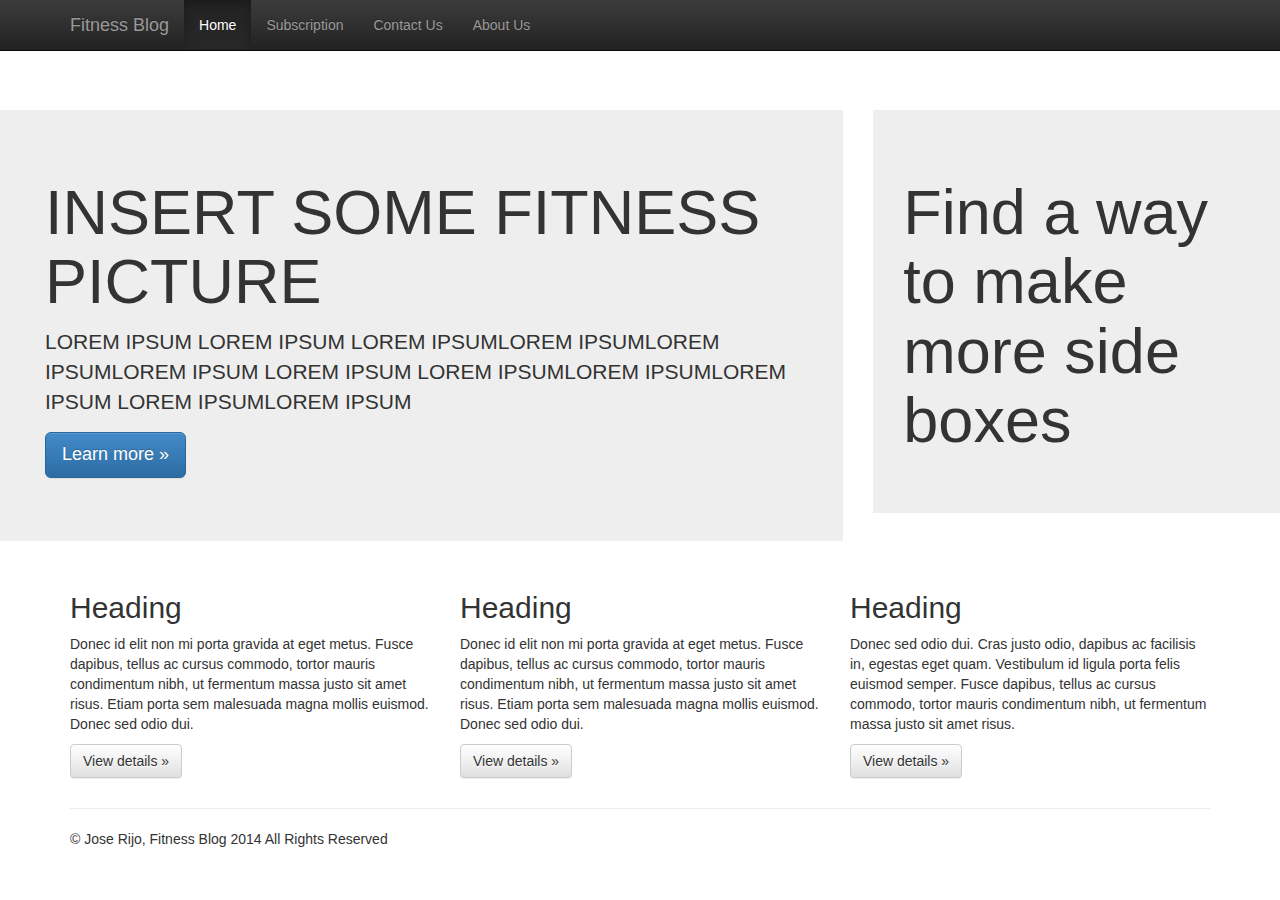
==== index.html @ adf9d0c1 "FIXED BOOTSTRAP BUTTONgit status. Added upperleft header hyperlink" ====
<!DOCTTYPE html>
<html class="no-js" lang="">
    <head>
        <meta charset="utf-8">
        <meta http-equiv="X-UA-Compatible" content="IE=edge,chrome=1">
        <title>Home Page</title>
        <meta name="description" content="">
        <meta name="viewport" content="width=device-width, initial-scale=1">
		
        <link rel="stylesheet" href="css/bootstrap.min.css">
        <style>
            body {
                padding-top: 50px;
                padding-bottom: 20px;
            }
        </style>
        <link rel="stylesheet" href="css/bootstrap-theme.min.css">
        <link rel="stylesheet" href="css/main.css">
		<script src="js/vendor.bootstrap.js" > </script>
        <script src="js/vendor/modernizr-2.6.2-respond-1.1.0.min.js"></script>
    </head>
    <body>
        <!--[if lt IE 8]>
            <p class="browsehappy">You are using an <strong>outdated</strong> browser. Please <a href="http://browsehappy.com/">upgrade your browser</a> to improve your experience.</p>
        <![endif]-->

        <!-- Add your site or application content here -->
  <div class = "navbar-wrapper">
	<div class="container">        
	<div class="navbar navbar-inverse navbar-fixed-top" role="navigation">
      <div class="container">
        <div class="navbar-header">
          <button type="button" class="navbar-toggle" data-toggle="collapse" data-target=".navbar-collapse">
            <span class="sr-only"></span>
            <span class="icon-bar"></span>
            <span class="icon-bar"></span>
            <span class="icon-bar"></span>
          </button>
          <a class="navbar-brand" href="D:\Users\Jose\Desktop\IS117\Final\index.html">Fitness Blog</a>
        </div>
		<div class="collapse navbar-collapse">
            <ul class="nav navbar-nav">
				<li class="active"><a href="D:\Users\Jose\Desktop\IS117\Final\index.html">Home</a></li>
				<li><a href="D:\Users\Jose\Desktop\IS117\Final\subscription.html">Subscription</a></li>
				<li><a href="D:\Users\Jose\Desktop\IS117\Final\contact.html">Contact Us</a></li>
				<li><a href="D:\Users\Jose\Desktop\IS117\Final\about.html">About Us</a></li>
          </ul>
        </div><!--/.navbar-collapse -->
      </div>
    </div>
		</div>
	</div>
	
	</br></br></br>
	
	<!--main content -->
    <div class="row">
	<div class = "col-md-8">
	<div class="jumbotron">
      <div class="container">
        <h1>INSERT SOME FITNESS PICTURE</h1>
        <p>LOREM IPSUM LOREM IPSUM LOREM IPSUMLOREM IPSUMLOREM IPSUMLOREM IPSUM 
		LOREM IPSUM LOREM IPSUMLOREM IPSUMLOREM IPSUM LOREM IPSUMLOREM IPSUM</p>
        <p><a class="btn btn-primary btn-lg" role="button">Learn more &raquo;</a></p>
      </div>
    </div>
	</div>
	<div class = "col-md-4">
	    <div class="jumbotron">
        <h1>Find a way to make more side boxes</h1>
		</div>
	</div>
	</div>
		
	<div class="container">
      <!-- Example row of columns -->
      <div class="row">
        <div class="col-md-4">
          <h2>Heading</h2>
          <p>Donec id elit non mi porta gravida at eget metus. Fusce dapibus, tellus ac cursus commodo, tortor mauris condimentum nibh, ut fermentum massa justo sit amet risus. Etiam porta sem malesuada magna mollis euismod. Donec sed odio dui. </p>
          <p><a class="btn btn-default" href="#" role="button">View details &raquo;</a></p>
        </div>
        <div class="col-md-4">
          <h2>Heading</h2>
          <p>Donec id elit non mi porta gravida at eget metus. Fusce dapibus, tellus ac cursus commodo, tortor mauris condimentum nibh, ut fermentum massa justo sit amet risus. Etiam porta sem malesuada magna mollis euismod. Donec sed odio dui. </p>
          <p><a class="btn btn-default" href="#" role="button">View details &raquo;</a></p>
       </div>
        <div class="col-md-4">
          <h2>Heading</h2>
          <p>Donec sed odio dui. Cras justo odio, dapibus ac facilisis in, egestas eget quam. Vestibulum id ligula porta felis euismod semper. Fusce dapibus, tellus ac cursus commodo, tortor mauris condimentum nibh, ut fermentum massa justo sit amet risus.</p>
          <p><a class="btn btn-default" href="#" role="button">View details &raquo;</a></p>
        </div>
      </div>

      <hr>

      <footer>
        <p>&copy; Jose Rijo, Fitness Blog 2014 All Rights Reserved</p>
      </footer>
    </div> <!-- /container -->
	
	    <!-- Bootstrap core JavaScript
    ================================================== -->
    <!-- Placed at the end of the document so the pages load faster -->
    <script src="https://ajax.googleapis.com/ajax/libs/jquery/1.11.0/jquery.min.js"></script>
        <script src="js/vendor/bootstrap.min.js"></script>
        <script src="js/main.js"></script>
    </body>
</html>
---- css/main.css ----
/* ==========================================================================
   Author's custom styles
   ========================================================================== */
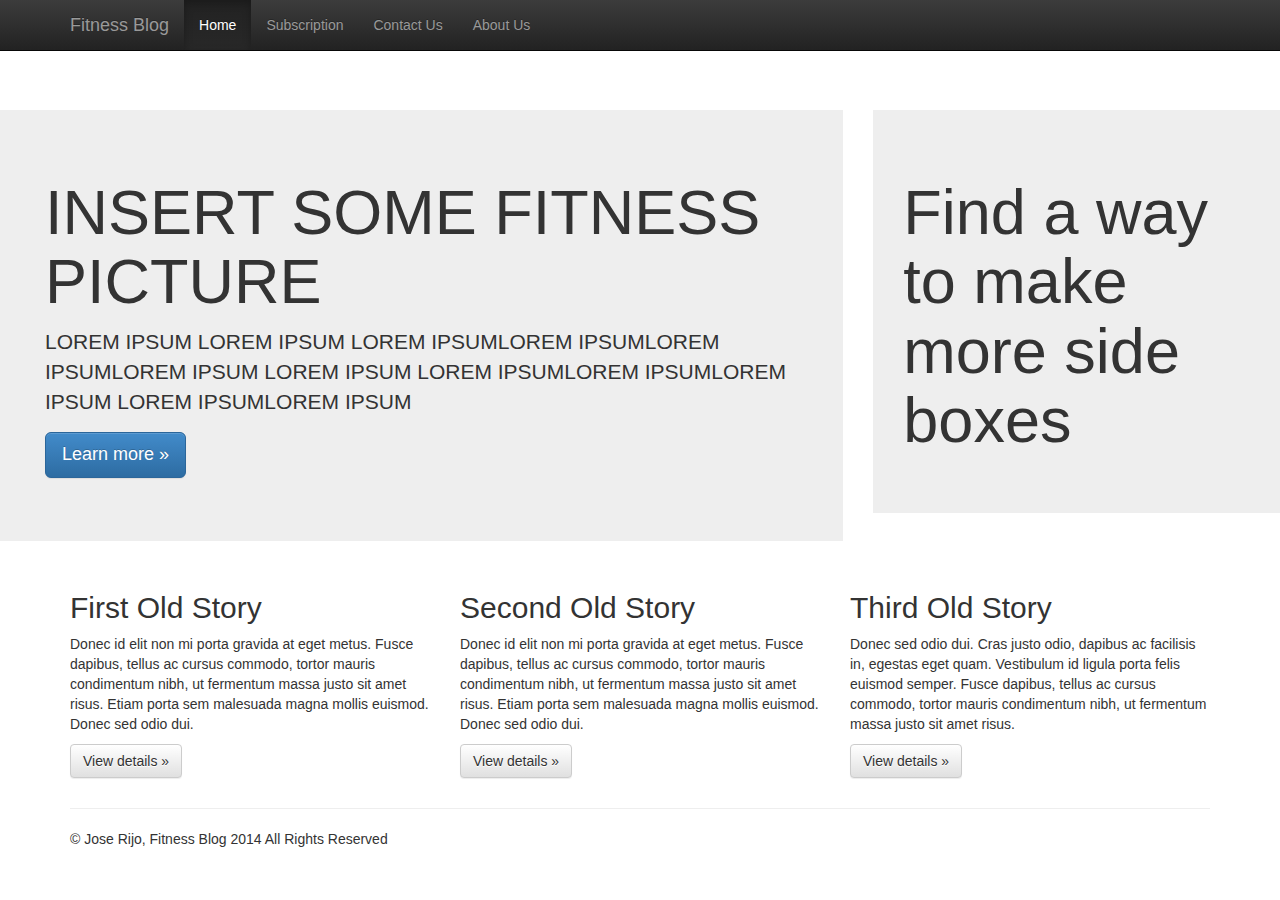
==== commit cf0f1602: "update text in home articles." ====
--- a/index.html
+++ b/index.html
@@ -36,14 +36,14 @@
             <span class="icon-bar"></span>
             <span class="icon-bar"></span>
           </button>
-          <a class="navbar-brand" href="D:\Users\Jose\Desktop\IS117\Final\index.html">Fitness Blog</a>
+          <a class="navbar-brand" href="http://web.njit.edu/~jar39/IS117/Final/index.html">Fitness Blog</a>
         </div>
 		<div class="collapse navbar-collapse">
             <ul class="nav navbar-nav">
-				<li class="active"><a href="D:\Users\Jose\Desktop\IS117\Final\index.html">Home</a></li>
-				<li><a href="D:\Users\Jose\Desktop\IS117\Final\subscription.html">Subscription</a></li>
-				<li><a href="D:\Users\Jose\Desktop\IS117\Final\contact.html">Contact Us</a></li>
-				<li><a href="D:\Users\Jose\Desktop\IS117\Final\about.html">About Us</a></li>
+				<li class="active"><a href="http://web.njit.edu/~jar39/IS117/Final/index.html">Home</a></li>
+				<li><a href="http://web.njit.edu/~jar39/IS117/Final/subscription.html">Subscription</a></li>
+				<li><a href="http://web.njit.edu/~jar39/IS117/Final/contact.html">Contact Us</a></li>
+				<li><a href="http://web.njit.edu/~jar39/IS117/Final/about.html">About Us</a></li>
           </ul>
         </div><!--/.navbar-collapse -->
       </div>
@@ -76,17 +76,17 @@
       <!-- Example row of columns -->
       <div class="row">
         <div class="col-md-4">
-          <h2>Heading</h2>
+          <h2>First Old Story</h2>
           <p>Donec id elit non mi porta gravida at eget metus. Fusce dapibus, tellus ac cursus commodo, tortor mauris condimentum nibh, ut fermentum massa justo sit amet risus. Etiam porta sem malesuada magna mollis euismod. Donec sed odio dui. </p>
           <p><a class="btn btn-default" href="#" role="button">View details &raquo;</a></p>
         </div>
         <div class="col-md-4">
-          <h2>Heading</h2>
+          <h2>Second Old Story</h2>
           <p>Donec id elit non mi porta gravida at eget metus. Fusce dapibus, tellus ac cursus commodo, tortor mauris condimentum nibh, ut fermentum massa justo sit amet risus. Etiam porta sem malesuada magna mollis euismod. Donec sed odio dui. </p>
           <p><a class="btn btn-default" href="#" role="button">View details &raquo;</a></p>
        </div>
         <div class="col-md-4">
-          <h2>Heading</h2>
+          <h2>Third Old Story</h2>
           <p>Donec sed odio dui. Cras justo odio, dapibus ac facilisis in, egestas eget quam. Vestibulum id ligula porta felis euismod semper. Fusce dapibus, tellus ac cursus commodo, tortor mauris condimentum nibh, ut fermentum massa justo sit amet risus.</p>
           <p><a class="btn btn-default" href="#" role="button">View details &raquo;</a></p>
         </div>
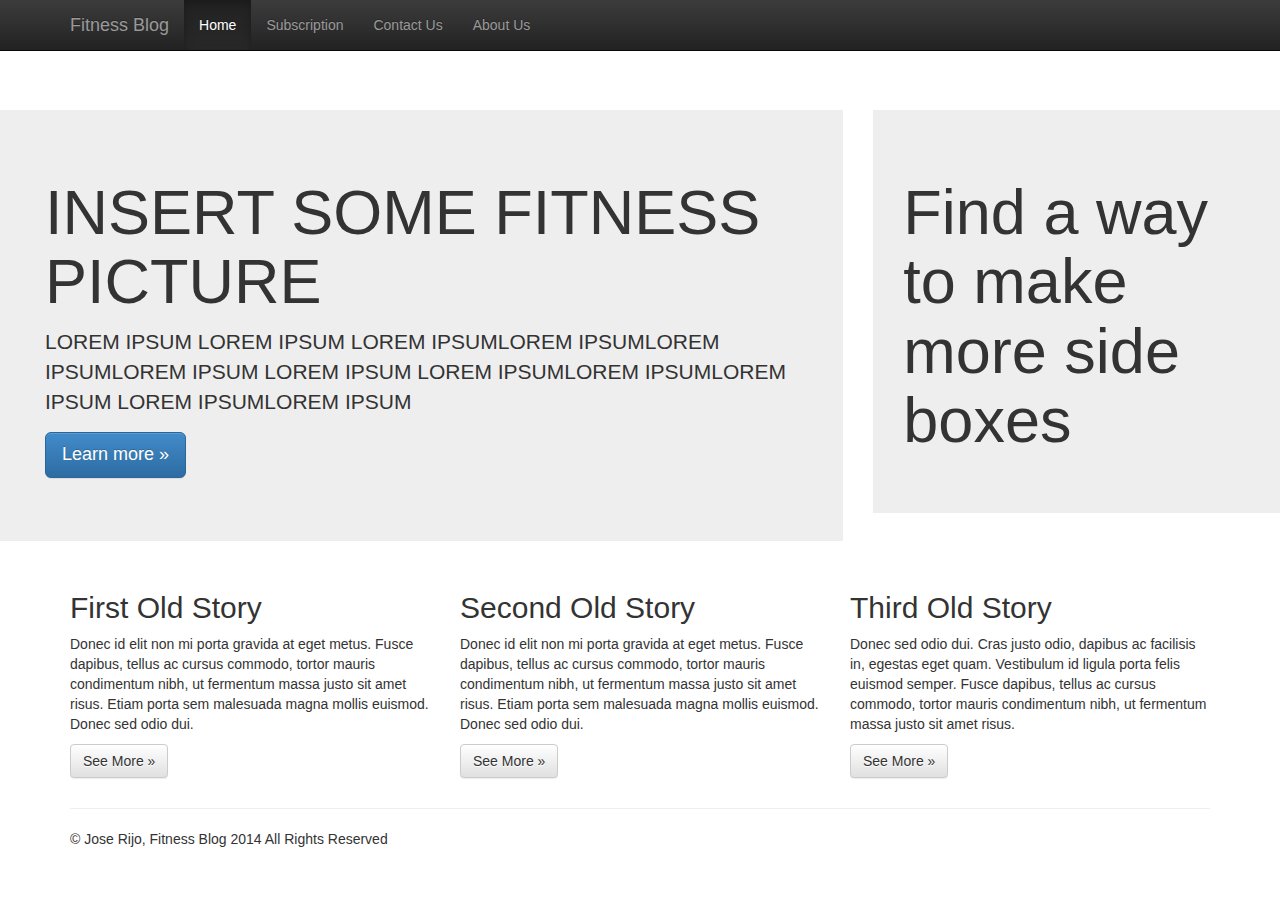
==== commit a609a030: "test commit" ====
--- a/index.html
+++ b/index.html
@@ -78,17 +78,17 @@
         <div class="col-md-4">
           <h2>First Old Story</h2>
           <p>Donec id elit non mi porta gravida at eget metus. Fusce dapibus, tellus ac cursus commodo, tortor mauris condimentum nibh, ut fermentum massa justo sit amet risus. Etiam porta sem malesuada magna mollis euismod. Donec sed odio dui. </p>
-          <p><a class="btn btn-default" href="#" role="button">View details &raquo;</a></p>
+          <p><a class="btn btn-default" href="#" role="button">See More &raquo;</a></p>
         </div>
         <div class="col-md-4">
           <h2>Second Old Story</h2>
           <p>Donec id elit non mi porta gravida at eget metus. Fusce dapibus, tellus ac cursus commodo, tortor mauris condimentum nibh, ut fermentum massa justo sit amet risus. Etiam porta sem malesuada magna mollis euismod. Donec sed odio dui. </p>
-          <p><a class="btn btn-default" href="#" role="button">View details &raquo;</a></p>
+          <p><a class="btn btn-default" href="#" role="button">See More &raquo;</a></p>
        </div>
         <div class="col-md-4">
           <h2>Third Old Story</h2>
           <p>Donec sed odio dui. Cras justo odio, dapibus ac facilisis in, egestas eget quam. Vestibulum id ligula porta felis euismod semper. Fusce dapibus, tellus ac cursus commodo, tortor mauris condimentum nibh, ut fermentum massa justo sit amet risus.</p>
-          <p><a class="btn btn-default" href="#" role="button">View details &raquo;</a></p>
+          <p><a class="btn btn-default" href="#" role="button">See More &raquo;</a></p>
         </div>
       </div>
 
@@ -99,6 +99,7 @@
       </footer>
     </div> <!-- /container -->
 	
+	
 	    <!-- Bootstrap core JavaScript
     ================================================== -->
     <!-- Placed at the end of the document so the pages load faster -->
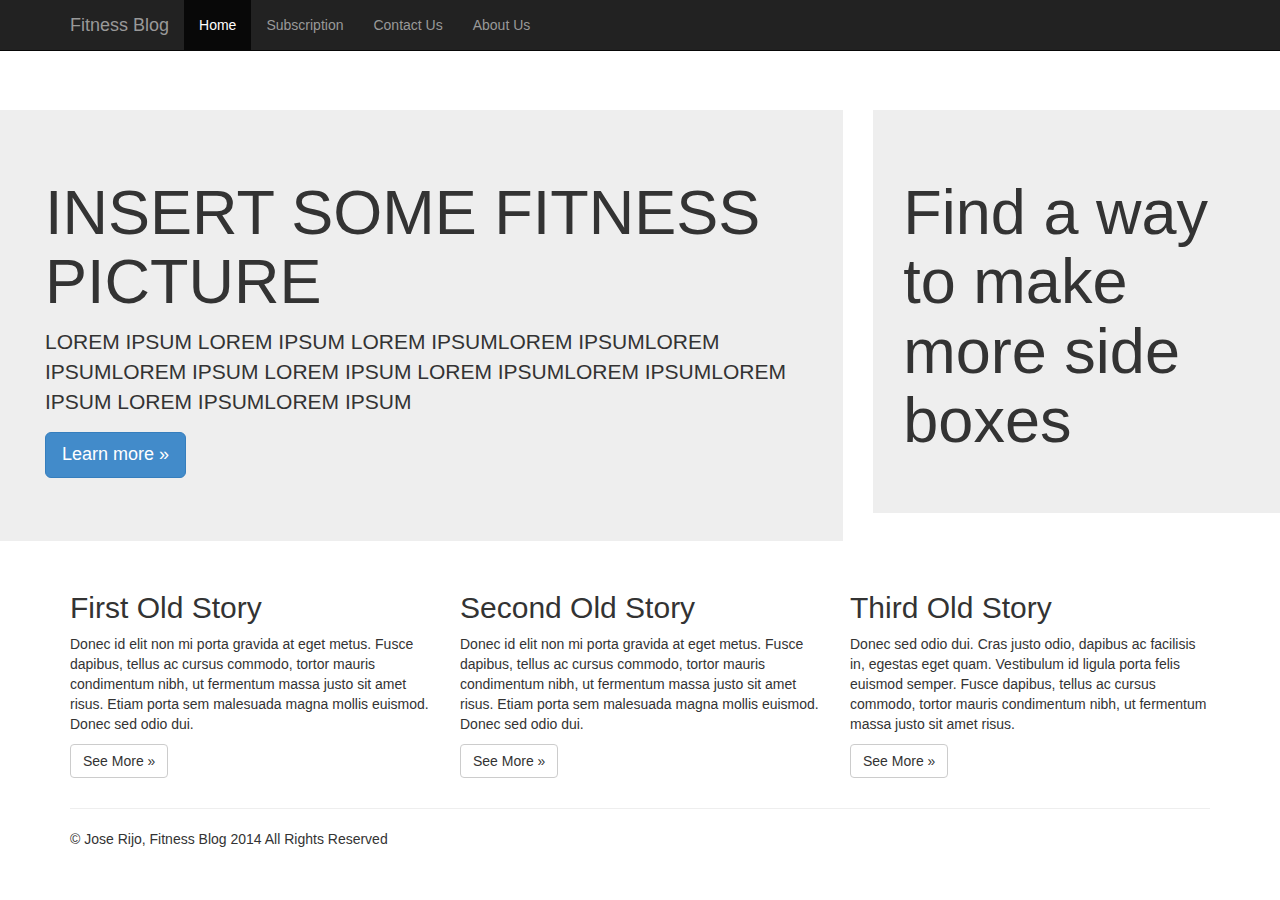
==== commit b30efe1c: "testing" ====
--- a/index.html
+++ b/index.html
@@ -14,8 +14,6 @@
                 padding-bottom: 20px;
             }
         </style>
-        <link rel="stylesheet" href="css/bootstrap-theme.min.css">
-        <link rel="stylesheet" href="css/main.css">
 		<script src="js/vendor.bootstrap.js" > </script>
         <script src="js/vendor/modernizr-2.6.2-respond-1.1.0.min.js"></script>
     </head>
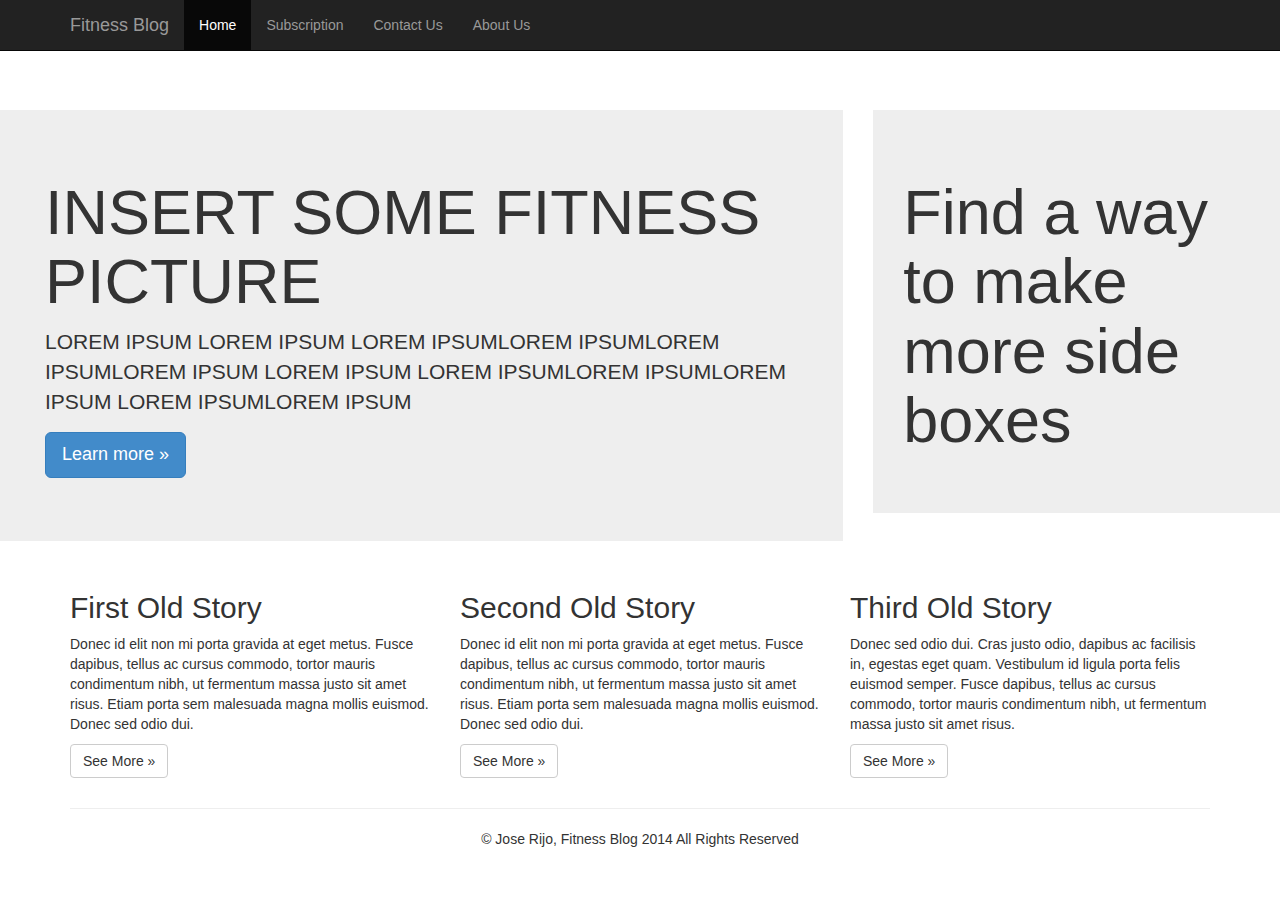
==== commit f5e1fc3b: "Update about me section. centered copyright footer" ====
--- a/index.html
+++ b/index.html
@@ -93,7 +93,7 @@
       <hr>
 
       <footer>
-        <p>&copy; Jose Rijo, Fitness Blog 2014 All Rights Reserved</p>
+        <p align="center">&copy; Jose Rijo, Fitness Blog 2014 All Rights Reserved</p>
       </footer>
     </div> <!-- /container -->
 	
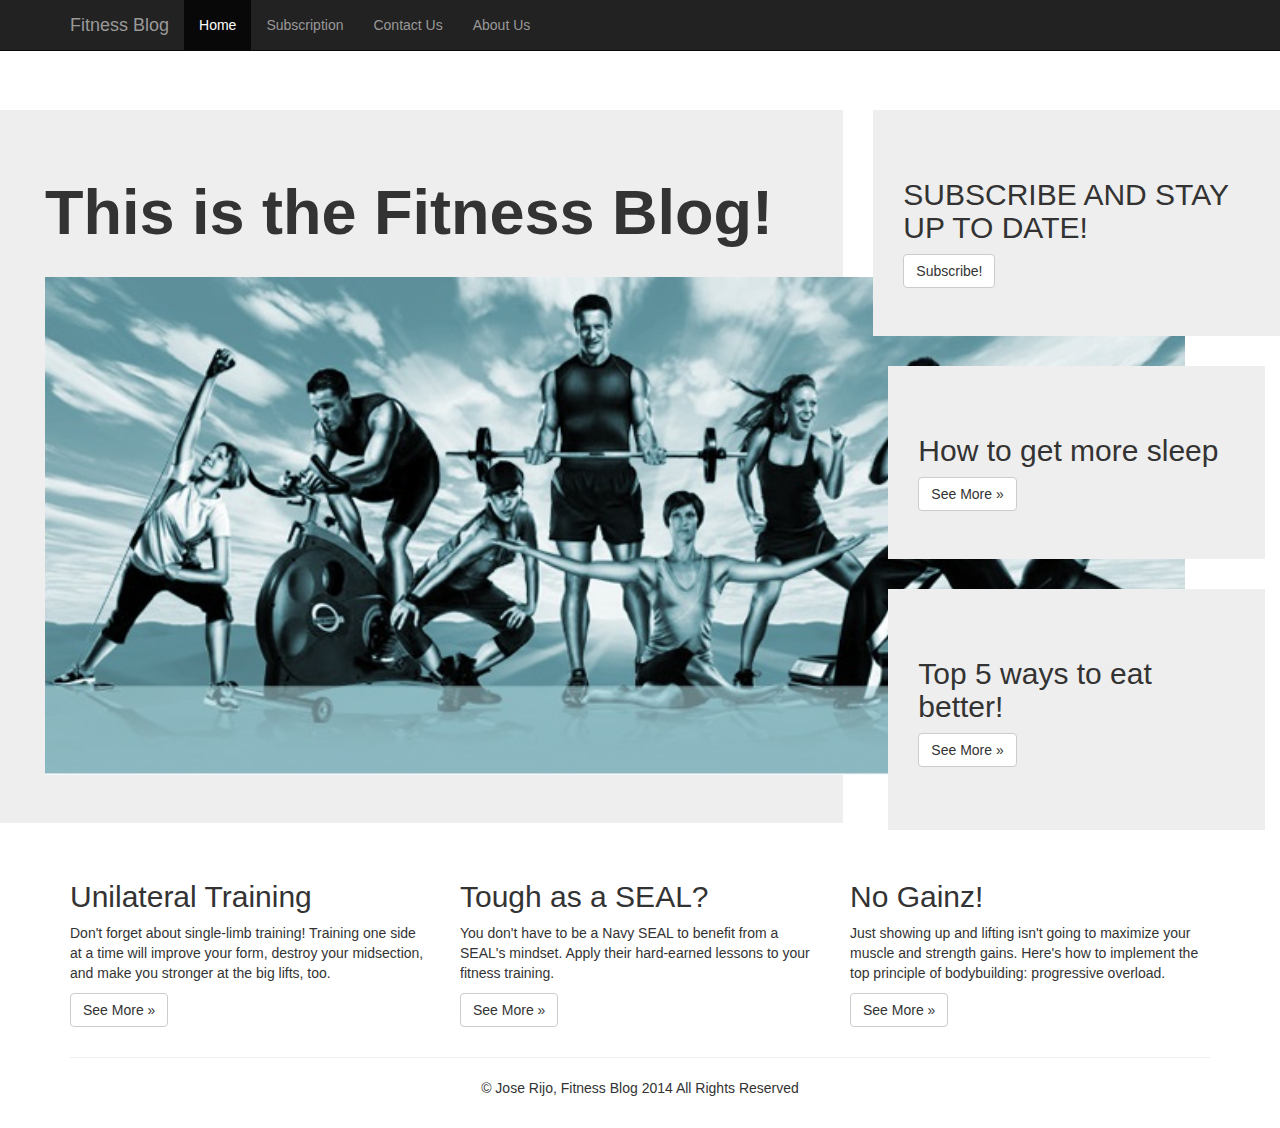
==== commit c1857d85: "completed home page. optimized hyperlinks for subscription call to action" ====
--- a/index.html
+++ b/index.html
@@ -56,16 +56,32 @@
 	<div class = "col-md-8">
 	<div class="jumbotron">
       <div class="container">
-        <h1>INSERT SOME FITNESS PICTURE</h1>
-        <p>LOREM IPSUM LOREM IPSUM LOREM IPSUMLOREM IPSUMLOREM IPSUMLOREM IPSUM 
-		LOREM IPSUM LOREM IPSUMLOREM IPSUMLOREM IPSUM LOREM IPSUMLOREM IPSUM</p>
-        <p><a class="btn btn-primary btn-lg" role="button">Learn more &raquo;</a></p>
+        <h1><strong>This is the Fitness Blog!</strong></h1></br>
+        <img src="img/fitbanner.jpg" alt="WELCOME" height = 60% align="middle" >
       </div>
     </div>
 	</div>
 	<div class = "col-md-4">
 	    <div class="jumbotron">
-        <h1>Find a way to make more side boxes</h1>
+        <h2>SUBSCRIBE AND STAY UP TO DATE!</h2>
+		<a class="btn btn-default" href="http://web.njit.edu/~jar39/IS117/Final/subscription.html" role="button">Subscribe!</a>
+
+		</div>
+		
+		<div class = "col-md-12">
+		<div class="jumbotron">
+        <h2>How to get more sleep</h2>
+		<a class="btn btn-default" href="http://web.njit.edu/~jar39/IS117/Final/subscription.html" role="button">See More &raquo;</a>
+		</div>
+		</div>
+		
+		<div class = "col-md-12">
+		<div class="jumbotron">
+        <h2>Top 5 ways to eat better!</h2>
+		    <p><a class="btn btn-default" href="http://web.njit.edu/~jar39/IS117/Final/subscription.html" role="button">See More &raquo;</a></p>
+		</div>
+		</div>
+		
 		</div>
 	</div>
 	</div>
@@ -74,19 +90,19 @@
       <!-- Example row of columns -->
       <div class="row">
         <div class="col-md-4">
-          <h2>First Old Story</h2>
-          <p>Donec id elit non mi porta gravida at eget metus. Fusce dapibus, tellus ac cursus commodo, tortor mauris condimentum nibh, ut fermentum massa justo sit amet risus. Etiam porta sem malesuada magna mollis euismod. Donec sed odio dui. </p>
-          <p><a class="btn btn-default" href="#" role="button">See More &raquo;</a></p>
+          <h2>Unilateral Training</h2>
+          <p>Don't forget about single-limb training! Training one side at a time will improve your form, destroy your midsection, and make you stronger at the big lifts, too.</p>
+          <p><a class="btn btn-default" href="http://web.njit.edu/~jar39/IS117/Final/subscription.html" role="button">See More &raquo;</a></p>
         </div>
         <div class="col-md-4">
-          <h2>Second Old Story</h2>
-          <p>Donec id elit non mi porta gravida at eget metus. Fusce dapibus, tellus ac cursus commodo, tortor mauris condimentum nibh, ut fermentum massa justo sit amet risus. Etiam porta sem malesuada magna mollis euismod. Donec sed odio dui. </p>
-          <p><a class="btn btn-default" href="#" role="button">See More &raquo;</a></p>
+          <h2>Tough as a SEAL?</h2>
+          <p>You don't have to be a Navy SEAL to benefit from a SEAL's mindset. Apply their hard-earned lessons to your fitness training.</p>
+          <p><a class="btn btn-default" href="http://web.njit.edu/~jar39/IS117/Final/subscription.html" role="button">See More &raquo;</a></p>
        </div>
         <div class="col-md-4">
-          <h2>Third Old Story</h2>
-          <p>Donec sed odio dui. Cras justo odio, dapibus ac facilisis in, egestas eget quam. Vestibulum id ligula porta felis euismod semper. Fusce dapibus, tellus ac cursus commodo, tortor mauris condimentum nibh, ut fermentum massa justo sit amet risus.</p>
-          <p><a class="btn btn-default" href="#" role="button">See More &raquo;</a></p>
+          <h2>No Gainz!</h2>
+          <p>Just showing up and lifting isn't going to maximize your muscle and strength gains. Here's how to implement the top principle of bodybuilding: progressive overload.</p>
+          <p><a class="btn btn-default" href="http://web.njit.edu/~jar39/IS117/Final/subscription.html" role="button">See More &raquo;</a></p>
         </div>
       </div>
 
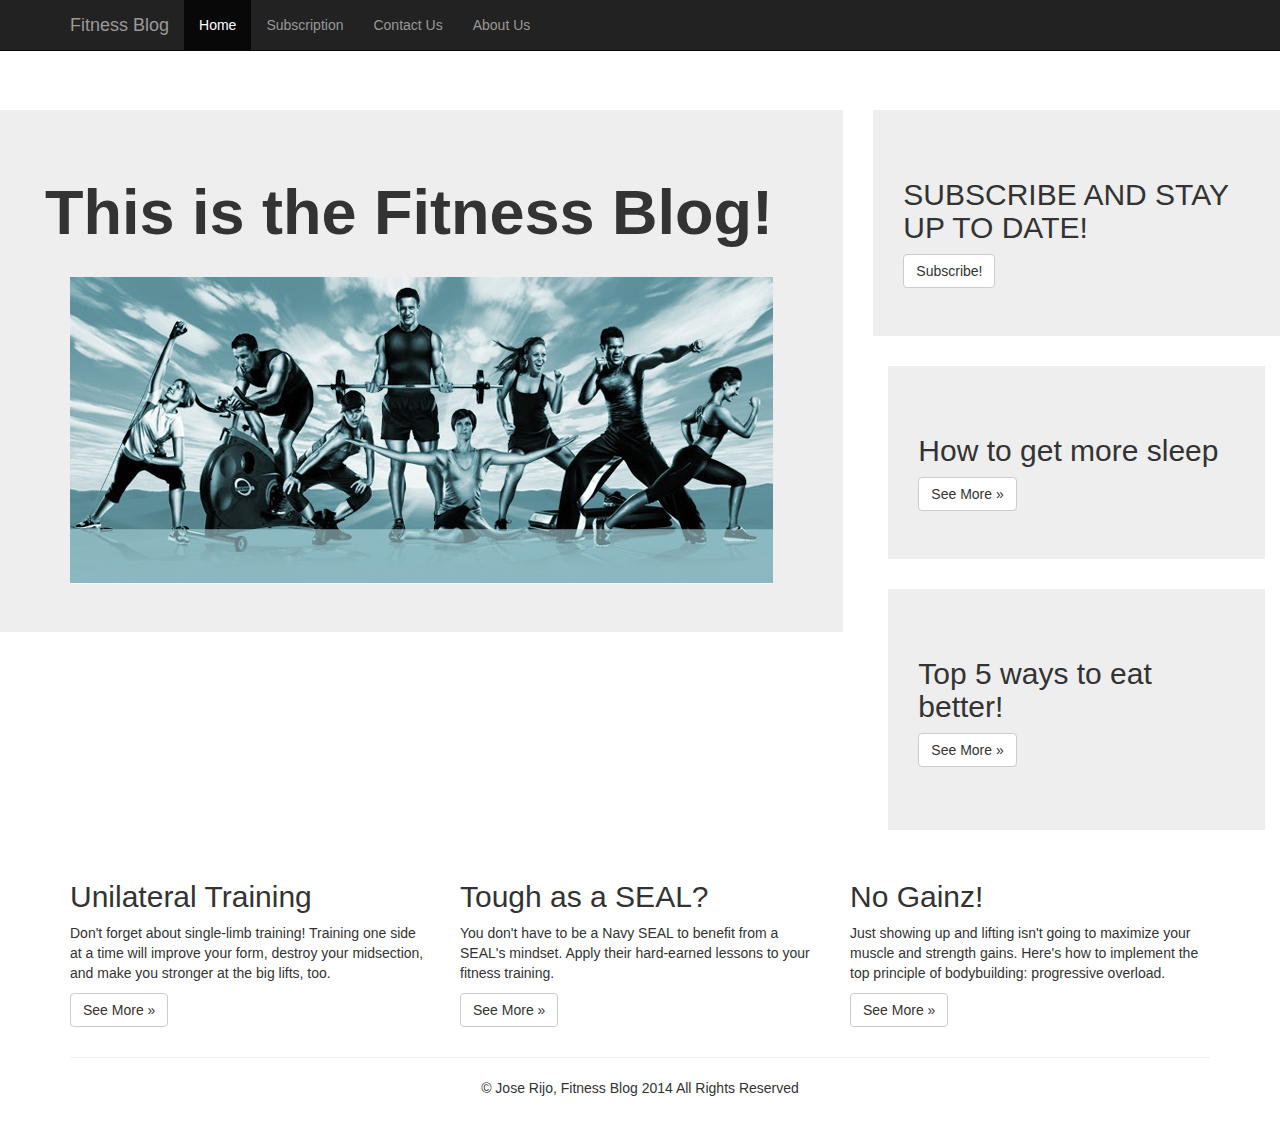
==== commit bf9f6cba: "Web Page Complete" ====
--- a/index.html
+++ b/index.html
@@ -57,7 +57,7 @@
 	<div class="jumbotron">
       <div class="container">
         <h1><strong>This is the Fitness Blog!</strong></h1></br>
-        <img src="img/fitbanner.jpg" alt="WELCOME" height = 60% align="middle" >
+        <img src="img/fitbanner.jpg" class="img-responsive center-block" alt="WELCOME"  align="middle" >
       </div>
     </div>
 	</div>
